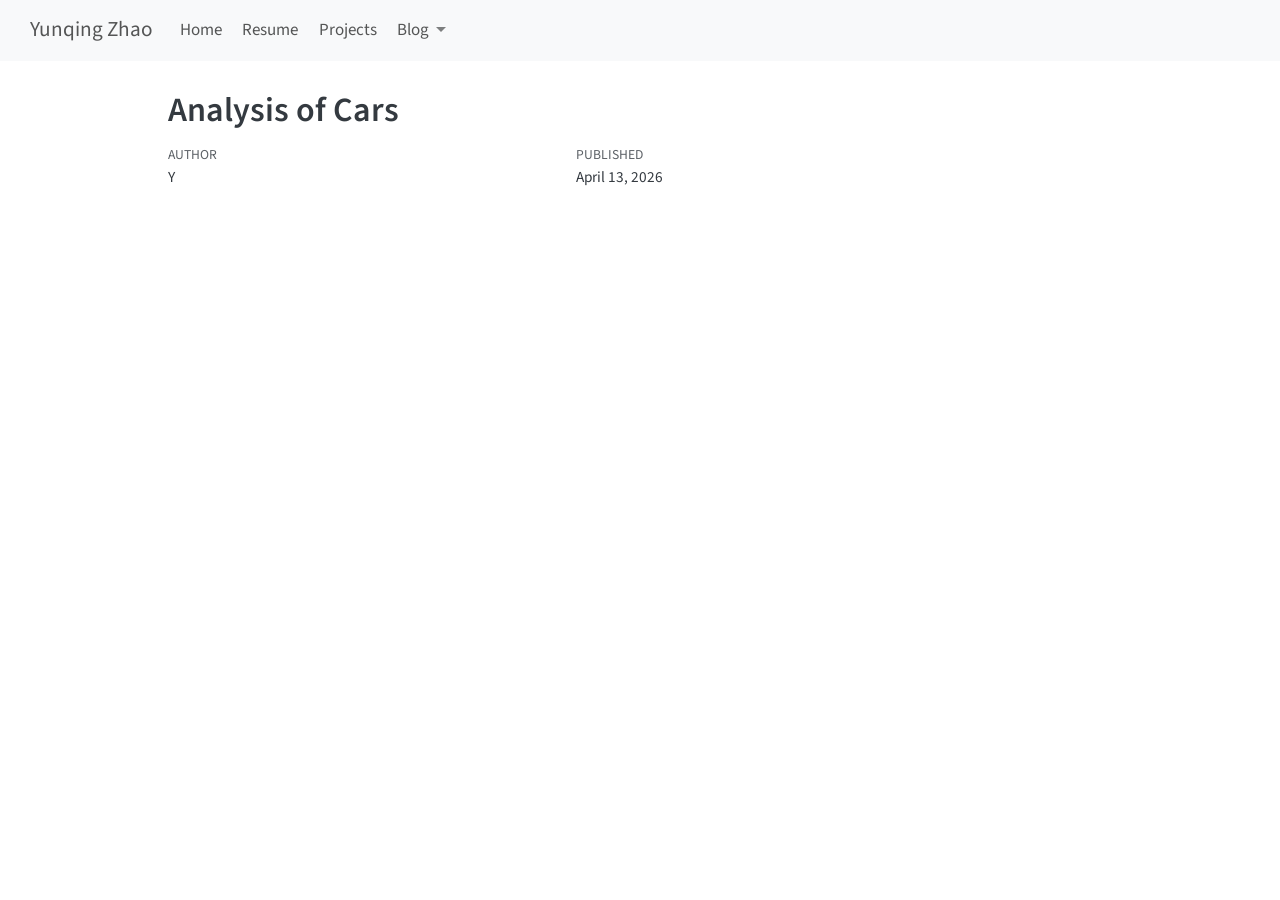
==== docs/projects/project1/index.html @ b798c27c "fix blog tab in navbar" ====
<!DOCTYPE html>
<html xmlns="http://www.w3.org/1999/xhtml" lang="en" xml:lang="en"><head>

<meta charset="utf-8">
<meta name="generator" content="quarto-1.9.13">

<meta name="viewport" content="width=device-width, initial-scale=1.0, user-scalable=yes">

<meta name="author" content="Y">
<meta name="dcterms.date" content="2026-04-13">

<title>Analysis of Cars – Yunqing Zhao</title>
<style>
code{white-space: pre-wrap;}
span.smallcaps{font-variant: small-caps;}
div.columns{display: flex; gap: min(4vw, 1.5em);}
div.column{flex: auto; overflow-x: auto;}
div.hanging-indent{margin-left: 1.5em; text-indent: -1.5em;}
ul.task-list{list-style: none;}
ul.task-list li input[type="checkbox"] {
  width: 0.8em;
  margin: 0 0.8em 0.2em -1em; /* quarto-specific, see https://github.com/quarto-dev/quarto-cli/issues/4556 */ 
  vertical-align: middle;
}
</style>


<script src="../../site_libs/quarto-nav/quarto-nav.js"></script>
<script src="../../site_libs/quarto-nav/headroom.min.js"></script>
<script src="../../site_libs/clipboard/clipboard.min.js"></script>
<script src="../../site_libs/quarto-search/autocomplete.umd.js"></script>
<script src="../../site_libs/quarto-search/fuse.min.js"></script>
<script src="../../site_libs/quarto-search/quarto-search.js"></script>
<meta name="quarto:offset" content="../../">
<script src="../../site_libs/quarto-html/quarto.js" type="module"></script>
<script src="../../site_libs/quarto-html/tabsets/tabsets.js" type="module"></script>
<script src="../../site_libs/quarto-html/axe/axe-check.js" type="module"></script>
<script src="../../site_libs/quarto-html/popper.min.js"></script>
<script src="../../site_libs/quarto-html/tippy.umd.min.js"></script>
<script src="../../site_libs/quarto-html/anchor.min.js"></script>
<link href="../../site_libs/quarto-html/tippy.css" rel="stylesheet">
<link href="../../site_libs/quarto-html/quarto-syntax-highlighting-ac077c1e730dfeb5e42400639d17284e.css" rel="stylesheet" id="quarto-text-highlighting-styles">
<script src="../../site_libs/bootstrap/bootstrap.min.js"></script>
<link href="../../site_libs/bootstrap/bootstrap-icons.css" rel="stylesheet">
<link href="../../site_libs/bootstrap/bootstrap-8fedf4b0b09d7e3efc607d46e5f6a2f0.min.css" rel="stylesheet" append-hash="true" id="quarto-bootstrap" data-mode="light">
<script id="quarto-search-options" type="application/json">{
  "location": "navbar",
  "copy-button": false,
  "collapse-after": 3,
  "panel-placement": "end",
  "type": "overlay",
  "limit": 50,
  "keyboard-shortcut": [
    "f",
    "/",
    "s"
  ],
  "show-item-context": false,
  "language": {
    "search-no-results-text": "No results",
    "search-matching-documents-text": "matching documents",
    "search-copy-link-title": "Copy link to search",
    "search-hide-matches-text": "Hide additional matches",
    "search-more-match-text": "more match in this document",
    "search-more-matches-text": "more matches in this document",
    "search-clear-button-title": "Clear",
    "search-text-placeholder": "",
    "search-detached-cancel-button-title": "Cancel",
    "search-submit-button-title": "Submit",
    "search-label": "Search"
  }
}</script>


<link rel="stylesheet" href="../../styles.css">
</head>

<body class="nav-fixed quarto-light">

<div id="quarto-search-results"></div>
  <header id="quarto-header" class="headroom fixed-top">
    <nav class="navbar navbar-expand-lg " data-bs-theme="dark">
      <div class="navbar-container container-fluid">
      <div class="navbar-brand-container mx-auto">
    <a class="navbar-brand" href="../../index.html">
    <span class="navbar-title">Yunqing Zhao</span>
    </a>
  </div>
            <div id="quarto-search" class="" title="Search"></div>
          <button class="navbar-toggler" type="button" data-bs-toggle="collapse" data-bs-target="#navbarCollapse" aria-controls="navbarCollapse" role="menu" aria-expanded="false" aria-label="Toggle navigation" onclick="if (window.quartoToggleHeadroom) { window.quartoToggleHeadroom(); }">
  <span class="navbar-toggler-icon"></span>
</button>
          <div class="collapse navbar-collapse" id="navbarCollapse">
            <ul class="navbar-nav navbar-nav-scroll me-auto">
  <li class="nav-item">
    <a class="nav-link" href="../../index.html"> 
<span class="menu-text">Home</span></a>
  </li>  
  <li class="nav-item">
    <a class="nav-link" href="../../resume.html"> 
<span class="menu-text">Resume</span></a>
  </li>  
  <li class="nav-item">
    <a class="nav-link" href="../../projects.html"> 
<span class="menu-text">Projects</span></a>
  </li>  
  <li class="nav-item dropdown ">
    <a class="nav-link dropdown-toggle" href="#" id="nav-menu-blog" role="link" data-bs-toggle="dropdown" aria-expanded="false">
 <span class="menu-text">Blog</span>
    </a>
    <ul class="dropdown-menu" aria-labelledby="nav-menu-blog">    
        <li>
    <a class="dropdown-item" href="../../hw1_questions.html">
 <span class="dropdown-text">HW1 - A/B Testing</span></a>
  </li>  
    </ul>
  </li>
</ul>
          </div> <!-- /navcollapse -->
            <div class="quarto-navbar-tools">
</div>
      </div> <!-- /container-fluid -->
    </nav>
</header>
<!-- content -->
<div id="quarto-content" class="quarto-container page-columns page-rows-contents page-layout-article page-navbar">
<!-- sidebar -->
<!-- margin-sidebar -->
    <div id="quarto-margin-sidebar" class="sidebar margin-sidebar zindex-bottom">
        
    </div>
<!-- main -->
<main class="content" id="quarto-document-content">

<header id="title-block-header" class="quarto-title-block default">
<div class="quarto-title">
<h1 class="title">Analysis of Cars</h1>
</div>



<div class="quarto-title-meta">

    <div>
    <div class="quarto-title-meta-heading">Author</div>
    <div class="quarto-title-meta-contents">
             <p>Y </p>
          </div>
  </div>
    
    <div>
    <div class="quarto-title-meta-heading">Published</div>
    <div class="quarto-title-meta-contents">
      <p class="date">April 13, 2026</p>
    </div>
  </div>
  
    
  </div>
  


</header>





</main> <!-- /main -->
<script id="quarto-html-after-body" type="application/javascript">
  window.document.addEventListener("DOMContentLoaded", function (event) {
    const icon = "";
    const anchorJS = new window.AnchorJS();
    anchorJS.options = {
      placement: 'right',
      icon: icon
    };
    anchorJS.add('.anchored');
    const isCodeAnnotation = (el) => {
      for (const clz of el.classList) {
        if (clz.startsWith('code-annotation-')) {                     
          return true;
        }
      }
      return false;
    }
    const onCopySuccess = function(e) {
      // button target
      const button = e.trigger;
      // don't keep focus
      button.blur();
      // flash "checked"
      button.classList.add('code-copy-button-checked');
      var currentTitle = button.getAttribute("title");
      button.setAttribute("title", "Copied!");
      let tooltip;
      if (window.bootstrap) {
        button.setAttribute("data-bs-toggle", "tooltip");
        button.setAttribute("data-bs-placement", "left");
        button.setAttribute("data-bs-title", "Copied!");
        tooltip = new bootstrap.Tooltip(button, 
          { trigger: "manual", 
            customClass: "code-copy-button-tooltip",
            offset: [0, -8]});
        tooltip.show();    
      }
      setTimeout(function() {
        if (tooltip) {
          tooltip.hide();
          button.removeAttribute("data-bs-title");
          button.removeAttribute("data-bs-toggle");
          button.removeAttribute("data-bs-placement");
        }
        button.setAttribute("title", currentTitle);
        button.classList.remove('code-copy-button-checked');
      }, 1000);
      // clear code selection
      e.clearSelection();
    }
    const getTextToCopy = function(trigger) {
      const outerScaffold = trigger.parentElement.cloneNode(true);
      const codeEl = outerScaffold.querySelector('code');
      for (const childEl of codeEl.children) {
        if (isCodeAnnotation(childEl)) {
          childEl.remove();
        }
      }
      return codeEl.innerText;
    }
    const clipboard = new window.ClipboardJS('.code-copy-button:not([data-in-quarto-modal])', {
      text: getTextToCopy
    });
    clipboard.on('success', onCopySuccess);
    if (window.document.getElementById('quarto-embedded-source-code-modal')) {
      const clipboardModal = new window.ClipboardJS('.code-copy-button[data-in-quarto-modal]', {
        text: getTextToCopy,
        container: window.document.getElementById('quarto-embedded-source-code-modal')
      });
      clipboardModal.on('success', onCopySuccess);
    }
      var localhostRegex = new RegExp(/^(?:http|https):\/\/localhost\:?[0-9]*\//);
      var mailtoRegex = new RegExp(/^mailto:/);
        var filterRegex = new RegExp('/' + window.location.host + '/');
      var isInternal = (href) => {
          return filterRegex.test(href) || localhostRegex.test(href) || mailtoRegex.test(href);
      }
      // Inspect non-navigation links and adorn them if external
     var links = window.document.querySelectorAll('a[href]:not(.nav-link):not(.navbar-brand):not(.toc-action):not(.sidebar-link):not(.sidebar-item-toggle):not(.pagination-link):not(.no-external):not([aria-hidden]):not(.dropdown-item):not(.quarto-navigation-tool):not(.about-link)');
      for (var i=0; i<links.length; i++) {
        const link = links[i];
        if (!isInternal(link.href)) {
          // undo the damage that might have been done by quarto-nav.js in the case of
          // links that we want to consider external
          if (link.dataset.originalHref !== undefined) {
            link.href = link.dataset.originalHref;
          }
        }
      }
    function tippyHover(el, contentFn, onTriggerFn, onUntriggerFn) {
      const config = {
        allowHTML: true,
        maxWidth: 500,
        delay: 100,
        arrow: false,
        appendTo: function(el) {
            return el.parentElement;
        },
        interactive: true,
        interactiveBorder: 10,
        theme: 'quarto',
        placement: 'bottom-start',
      };
      if (contentFn) {
        config.content = contentFn;
      }
      if (onTriggerFn) {
        config.onTrigger = onTriggerFn;
      }
      if (onUntriggerFn) {
        config.onUntrigger = onUntriggerFn;
      }
      window.tippy(el, config); 
    }
    const noterefs = window.document.querySelectorAll('a[role="doc-noteref"]');
    for (var i=0; i<noterefs.length; i++) {
      const ref = noterefs[i];
      tippyHover(ref, function() {
        // use id or data attribute instead here
        let href = ref.getAttribute('data-footnote-href') || ref.getAttribute('href');
        try { href = new URL(href).hash; } catch {}
        const id = href.replace(/^#\/?/, "");
        const note = window.document.getElementById(id);
        if (note) {
          return note.innerHTML;
        } else {
          return "";
        }
      });
    }
    const xrefs = window.document.querySelectorAll('a.quarto-xref');
    const processXRef = (id, note) => {
      // Strip column container classes
      const stripColumnClz = (el) => {
        el.classList.remove("page-full", "page-columns");
        if (el.children) {
          for (const child of el.children) {
            stripColumnClz(child);
          }
        }
      }
      stripColumnClz(note)
      if (id === null || id.startsWith('sec-')) {
        // Special case sections, only their first couple elements
        const container = document.createElement("div");
        if (note.children && note.children.length > 2) {
          container.appendChild(note.children[0].cloneNode(true));
          for (let i = 1; i < note.children.length; i++) {
            const child = note.children[i];
            if (child.tagName === "P" && child.innerText === "") {
              continue;
            } else {
              container.appendChild(child.cloneNode(true));
              break;
            }
          }
          if (window.Quarto?.typesetMath) {
            window.Quarto.typesetMath(container);
          }
          return container.innerHTML
        } else {
          if (window.Quarto?.typesetMath) {
            window.Quarto.typesetMath(note);
          }
          return note.innerHTML;
        }
      } else {
        // Remove any anchor links if they are present
        const anchorLink = note.querySelector('a.anchorjs-link');
        if (anchorLink) {
          anchorLink.remove();
        }
        if (window.Quarto?.typesetMath) {
          window.Quarto.typesetMath(note);
        }
        if (note.classList.contains("callout")) {
          return note.outerHTML;
        } else {
          return note.innerHTML;
        }
      }
    }
    for (var i=0; i<xrefs.length; i++) {
      const xref = xrefs[i];
      tippyHover(xref, undefined, function(instance) {
        instance.disable();
        let url = xref.getAttribute('href');
        let hash = undefined; 
        if (url.startsWith('#')) {
          hash = url;
        } else {
          try { hash = new URL(url).hash; } catch {}
        }
        if (hash) {
          const id = hash.replace(/^#\/?/, "");
          const note = window.document.getElementById(id);
          if (note !== null) {
            try {
              const html = processXRef(id, note.cloneNode(true));
              instance.setContent(html);
            } finally {
              instance.enable();
              instance.show();
            }
          } else {
            // See if we can fetch this
            fetch(url.split('#')[0])
            .then(res => res.text())
            .then(html => {
              const parser = new DOMParser();
              const htmlDoc = parser.parseFromString(html, "text/html");
              const note = htmlDoc.getElementById(id);
              if (note !== null) {
                const html = processXRef(id, note);
                instance.setContent(html);
              } 
            }).finally(() => {
              instance.enable();
              instance.show();
            });
          }
        } else {
          // See if we can fetch a full url (with no hash to target)
          // This is a special case and we should probably do some content thinning / targeting
          fetch(url)
          .then(res => res.text())
          .then(html => {
            const parser = new DOMParser();
            const htmlDoc = parser.parseFromString(html, "text/html");
            const note = htmlDoc.querySelector('main.content');
            if (note !== null) {
              // This should only happen for chapter cross references
              // (since there is no id in the URL)
              // remove the first header
              if (note.children.length > 0 && note.children[0].tagName === "HEADER") {
                note.children[0].remove();
              }
              const html = processXRef(null, note);
              instance.setContent(html);
            } 
          }).finally(() => {
            instance.enable();
            instance.show();
          });
        }
      }, function(instance) {
      });
    }
        let selectedAnnoteEl;
        const selectorForAnnotation = ( cell, annotation) => {
          let cellAttr = 'data-code-cell="' + cell + '"';
          let lineAttr = 'data-code-annotation="' +  annotation + '"';
          const selector = 'span[' + cellAttr + '][' + lineAttr + ']';
          return selector;
        }
        const selectCodeLines = (annoteEl) => {
          const doc = window.document;
          const targetCell = annoteEl.getAttribute("data-target-cell");
          const targetAnnotation = annoteEl.getAttribute("data-target-annotation");
          const annoteSpan = window.document.querySelector(selectorForAnnotation(targetCell, targetAnnotation));
          const lines = annoteSpan.getAttribute("data-code-lines").split(",");
          const lineIds = lines.map((line) => {
            return targetCell + "-" + line;
          })
          let top = null;
          let height = null;
          let parent = null;
          if (lineIds.length > 0) {
              //compute the position of the single el (top and bottom and make a div)
              const el = window.document.getElementById(lineIds[0]);
              top = el.offsetTop;
              height = el.offsetHeight;
              parent = el.parentElement.parentElement;
            if (lineIds.length > 1) {
              const lastEl = window.document.getElementById(lineIds[lineIds.length - 1]);
              const bottom = lastEl.offsetTop + lastEl.offsetHeight;
              height = bottom - top;
            }
            if (top !== null && height !== null && parent !== null) {
              // cook up a div (if necessary) and position it 
              let div = window.document.getElementById("code-annotation-line-highlight");
              if (div === null) {
                div = window.document.createElement("div");
                div.setAttribute("id", "code-annotation-line-highlight");
                div.style.position = 'absolute';
                parent.appendChild(div);
              }
              div.style.top = top - 2 + "px";
              div.style.height = height + 4 + "px";
              div.style.left = 0;
              let gutterDiv = window.document.getElementById("code-annotation-line-highlight-gutter");
              if (gutterDiv === null) {
                gutterDiv = window.document.createElement("div");
                gutterDiv.setAttribute("id", "code-annotation-line-highlight-gutter");
                gutterDiv.style.position = 'absolute';
                const codeCell = window.document.getElementById(targetCell);
                const gutter = codeCell.querySelector('.code-annotation-gutter');
                gutter.appendChild(gutterDiv);
              }
              gutterDiv.style.top = top - 2 + "px";
              gutterDiv.style.height = height + 4 + "px";
            }
            selectedAnnoteEl = annoteEl;
          }
        };
        const unselectCodeLines = () => {
          const elementsIds = ["code-annotation-line-highlight", "code-annotation-line-highlight-gutter"];
          elementsIds.forEach((elId) => {
            const div = window.document.getElementById(elId);
            if (div) {
              div.remove();
            }
          });
          selectedAnnoteEl = undefined;
        };
          // Handle positioning of the toggle
      window.addEventListener(
        "resize",
        throttle(() => {
          elRect = undefined;
          if (selectedAnnoteEl) {
            selectCodeLines(selectedAnnoteEl);
          }
        }, 10)
      );
      function throttle(fn, ms) {
      let throttle = false;
      let timer;
        return (...args) => {
          if(!throttle) { // first call gets through
              fn.apply(this, args);
              throttle = true;
          } else { // all the others get throttled
              if(timer) clearTimeout(timer); // cancel #2
              timer = setTimeout(() => {
                fn.apply(this, args);
                timer = throttle = false;
              }, ms);
          }
        };
      }
        // Attach click handler to the DT
        const annoteDls = window.document.querySelectorAll('dt[data-target-cell]');
        for (const annoteDlNode of annoteDls) {
          annoteDlNode.addEventListener('click', (event) => {
            const clickedEl = event.target;
            if (clickedEl !== selectedAnnoteEl) {
              unselectCodeLines();
              const activeEl = window.document.querySelector('dt[data-target-cell].code-annotation-active');
              if (activeEl) {
                activeEl.classList.remove('code-annotation-active');
              }
              selectCodeLines(clickedEl);
              clickedEl.classList.add('code-annotation-active');
            } else {
              // Unselect the line
              unselectCodeLines();
              clickedEl.classList.remove('code-annotation-active');
            }
          });
        }
    const findCites = (el) => {
      const parentEl = el.parentElement;
      if (parentEl) {
        const cites = parentEl.dataset.cites;
        if (cites) {
          return {
            el,
            cites: cites.split(' ')
          };
        } else {
          return findCites(el.parentElement)
        }
      } else {
        return undefined;
      }
    };
    var bibliorefs = window.document.querySelectorAll('a[role="doc-biblioref"]');
    for (var i=0; i<bibliorefs.length; i++) {
      const ref = bibliorefs[i];
      const citeInfo = findCites(ref);
      if (citeInfo) {
        tippyHover(citeInfo.el, function() {
          var popup = window.document.createElement('div');
          citeInfo.cites.forEach(function(cite) {
            var citeDiv = window.document.createElement('div');
            citeDiv.classList.add('hanging-indent');
            citeDiv.classList.add('csl-entry');
            var biblioDiv = window.document.getElementById('ref-' + cite);
            if (biblioDiv) {
              citeDiv.innerHTML = biblioDiv.innerHTML;
            }
            popup.appendChild(citeDiv);
          });
          return popup.innerHTML;
        });
      }
    }
  });
  </script>
</div> <!-- /content -->




</body></html>
---- docs/site_libs/quarto-html/tippy.css ----
.tippy-box[data-animation=fade][data-state=hidden]{opacity:0}[data-tippy-root]{max-width:calc(100vw - 10px)}.tippy-box{position:relative;background-color:#333;color:#fff;border-radius:4px;font-size:14px;line-height:1.4;white-space:normal;outline:0;transition-property:transform,visibility,opacity}.tippy-box[data-placement^=top]>.tippy-arrow{bottom:0}.tippy-box[data-placement^=top]>.tippy-arrow:before{bottom:-7px;left:0;border-width:8px 8px 0;border-top-color:initial;transform-origin:center top}.tippy-box[data-placement^=bottom]>.tippy-arrow{top:0}.tippy-box[data-placement^=bottom]>.tippy-arrow:before{top:-7px;left:0;border-width:0 8px 8px;border-bottom-color:initial;transform-origin:center bottom}.tippy-box[data-placement^=left]>.tippy-arrow{right:0}.tippy-box[data-placement^=left]>.tippy-arrow:before{border-width:8px 0 8px 8px;border-left-color:initial;right:-7px;transform-origin:center left}.tippy-box[data-placement^=right]>.tippy-arrow{left:0}.tippy-box[data-placement^=right]>.tippy-arrow:before{left:-7px;border-width:8px 8px 8px 0;border-right-color:initial;transform-origin:center right}.tippy-box[data-inertia][data-state=visible]{transition-timing-function:cubic-bezier(.54,1.5,.38,1.11)}.tippy-arrow{width:16px;height:16px;color:#333}.tippy-arrow:before{content:"";position:absolute;border-color:transparent;border-style:solid}.tippy-content{position:relative;padding:5px 9px;z-index:1}
---- docs/styles.css ----

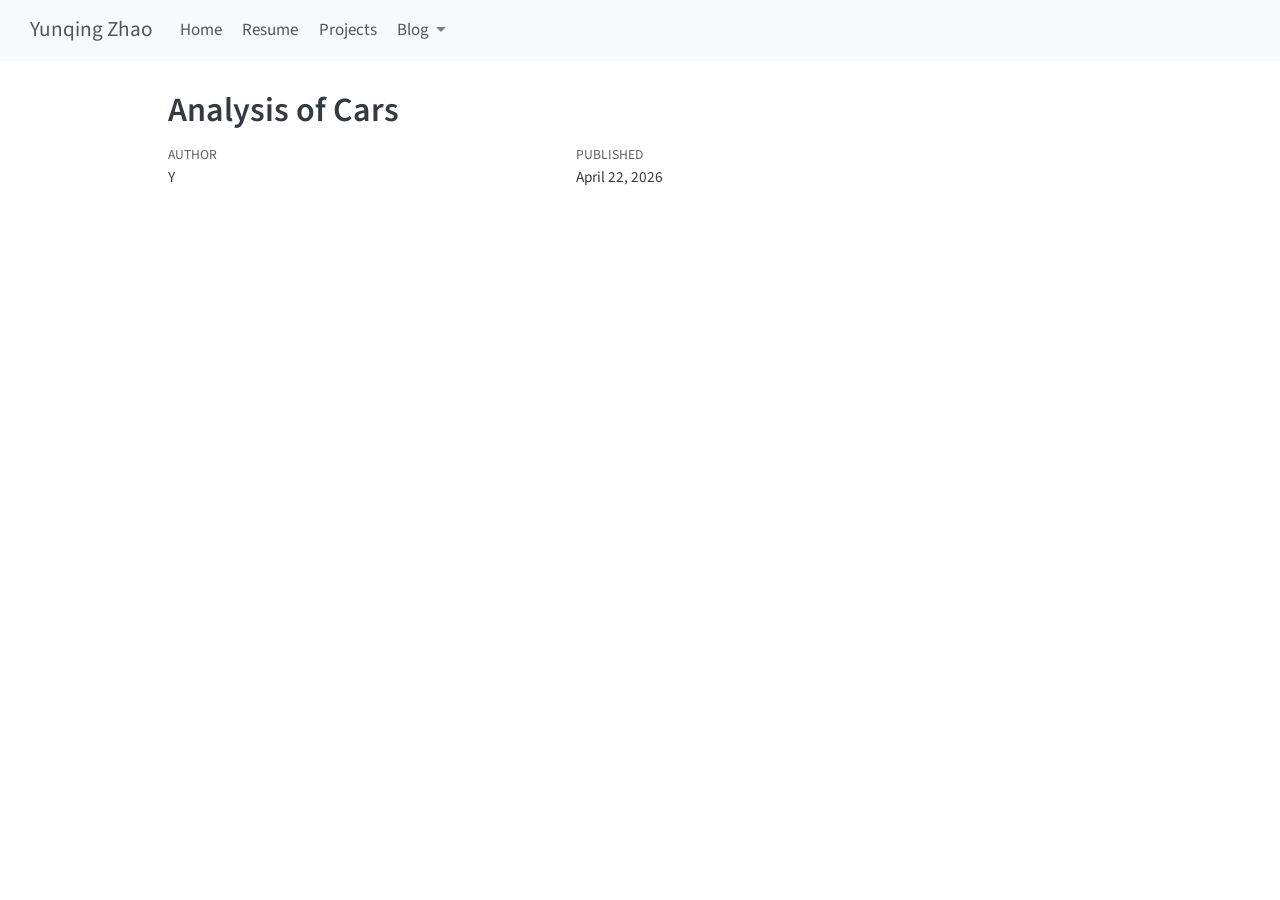
==== commit 0d6b8fd0: "Full render update navbar" ====
--- a/docs/projects/project1/index.html
+++ b/docs/projects/project1/index.html
@@ -7,7 +7,7 @@
 <meta name="viewport" content="width=device-width, initial-scale=1.0, user-scalable=yes">
 
 <meta name="author" content="Y">
-<meta name="dcterms.date" content="2026-04-13">
+<meta name="dcterms.date" content="2026-04-22">
 
 <title>Analysis of Cars – Yunqing Zhao</title>
 <style>
@@ -113,6 +113,10 @@
     <a class="dropdown-item" href="../../hw1_questions.html">
  <span class="dropdown-text">HW1 - A/B Testing</span></a>
   </li>  
+        <li>
+    <a class="dropdown-item" href="../../hw2_questions.html">
+ <span class="dropdown-text">HW2 - Replicate Causal Academic Work</span></a>
+  </li>  
     </ul>
   </li>
 </ul>
@@ -151,7 +155,7 @@
     <div>
     <div class="quarto-title-meta-heading">Published</div>
     <div class="quarto-title-meta-contents">
-      <p class="date">April 13, 2026</p>
+      <p class="date">April 22, 2026</p>
     </div>
   </div>
   
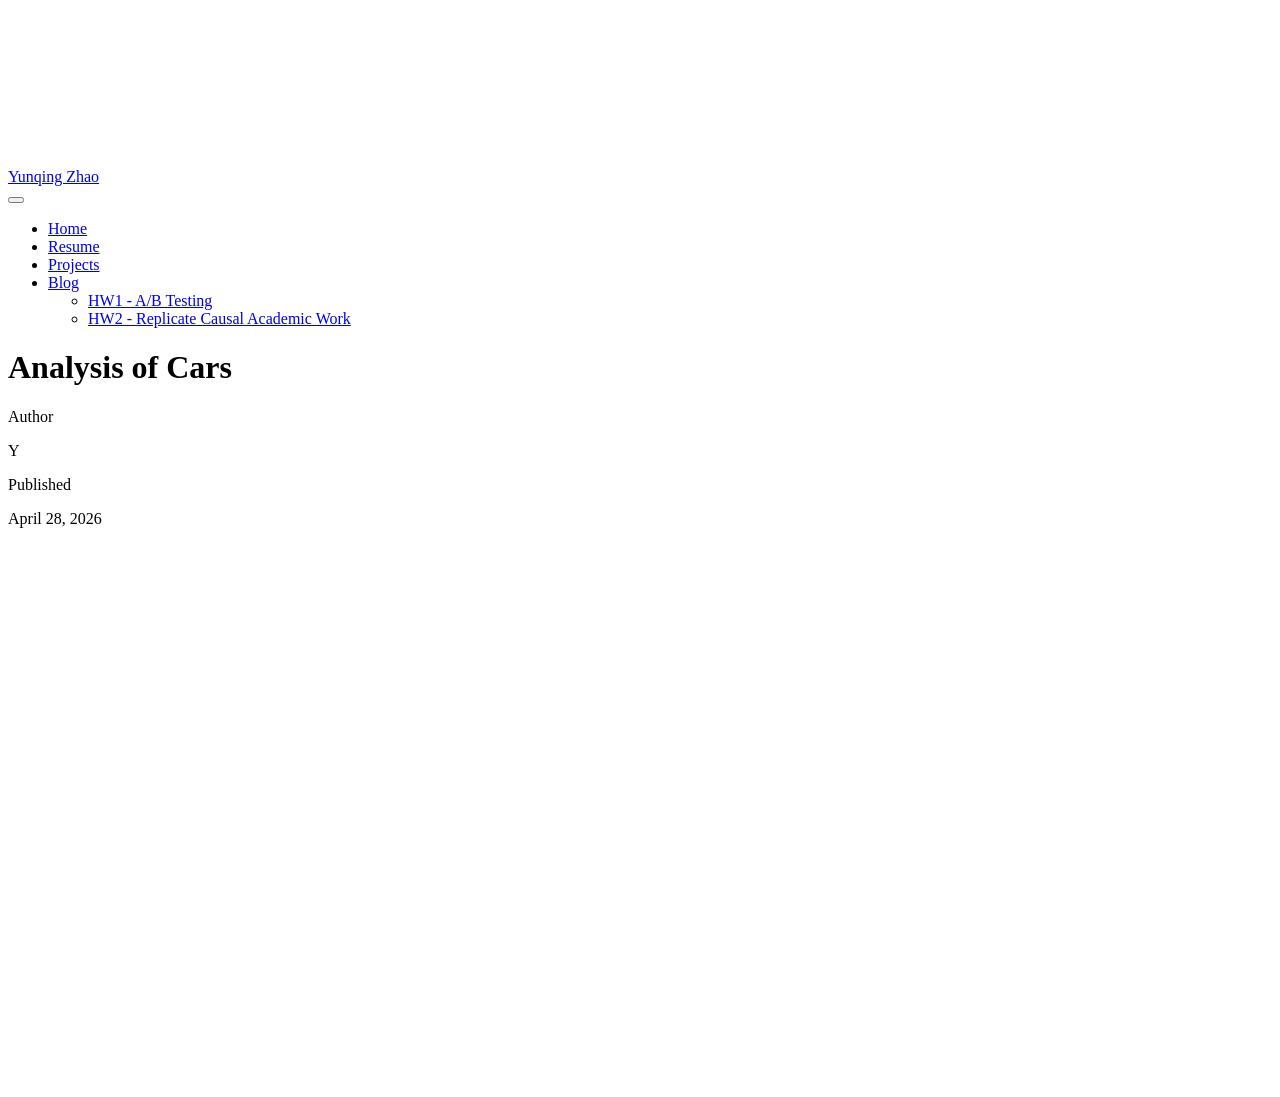
==== commit 9350e233: "Fix grammar and typo in blog post" ====
--- a/docs/projects/project1/index.html
+++ b/docs/projects/project1/index.html
@@ -2,15 +2,18 @@
 <html xmlns="http://www.w3.org/1999/xhtml" lang="en" xml:lang="en"><head>
 
 <meta charset="utf-8">
-<meta name="generator" content="quarto-1.9.13">
+<meta name="generator" content="quarto-1.9.36">
 
 <meta name="viewport" content="width=device-width, initial-scale=1.0, user-scalable=yes">
 
 <meta name="author" content="Y">
-<meta name="dcterms.date" content="2026-04-22">
+<meta name="dcterms.date" content="2026-04-28">
 
 <title>Analysis of Cars – Yunqing Zhao</title>
 <style>
+/* Default styles provided by pandoc.
+** See https://pandoc.org/MANUAL.html#variables-for-html for config info.
+*/
 code{white-space: pre-wrap;}
 span.smallcaps{font-variant: small-caps;}
 div.columns{display: flex; gap: min(4vw, 1.5em);}
@@ -34,15 +37,14 @@
 <meta name="quarto:offset" content="../../">
 <script src="../../site_libs/quarto-html/quarto.js" type="module"></script>
 <script src="../../site_libs/quarto-html/tabsets/tabsets.js" type="module"></script>
-<script src="../../site_libs/quarto-html/axe/axe-check.js" type="module"></script>
 <script src="../../site_libs/quarto-html/popper.min.js"></script>
 <script src="../../site_libs/quarto-html/tippy.umd.min.js"></script>
 <script src="../../site_libs/quarto-html/anchor.min.js"></script>
 <link href="../../site_libs/quarto-html/tippy.css" rel="stylesheet">
-<link href="../../site_libs/quarto-html/quarto-syntax-highlighting-ac077c1e730dfeb5e42400639d17284e.css" rel="stylesheet" id="quarto-text-highlighting-styles">
+<link href="../../site_libs/quarto-html/quarto-syntax-highlighting-845c23b38eaddc0f92fda52bfe77a8c8.css" rel="stylesheet" id="quarto-text-highlighting-styles">
 <script src="../../site_libs/bootstrap/bootstrap.min.js"></script>
 <link href="../../site_libs/bootstrap/bootstrap-icons.css" rel="stylesheet">
-<link href="../../site_libs/bootstrap/bootstrap-8fedf4b0b09d7e3efc607d46e5f6a2f0.min.css" rel="stylesheet" append-hash="true" id="quarto-bootstrap" data-mode="light">
+<link href="../../site_libs/bootstrap/bootstrap-158031087360bce0ff56dc785ce39e06.min.css" rel="stylesheet" append-hash="true" id="quarto-bootstrap" data-mode="light">
 <script id="quarto-search-options" type="application/json">{
   "location": "navbar",
   "copy-button": false,
@@ -155,7 +157,7 @@
     <div>
     <div class="quarto-title-meta-heading">Published</div>
     <div class="quarto-title-meta-contents">
-      <p class="date">April 22, 2026</p>
+      <p class="date">April 28, 2026</p>
     </div>
   </div>
   
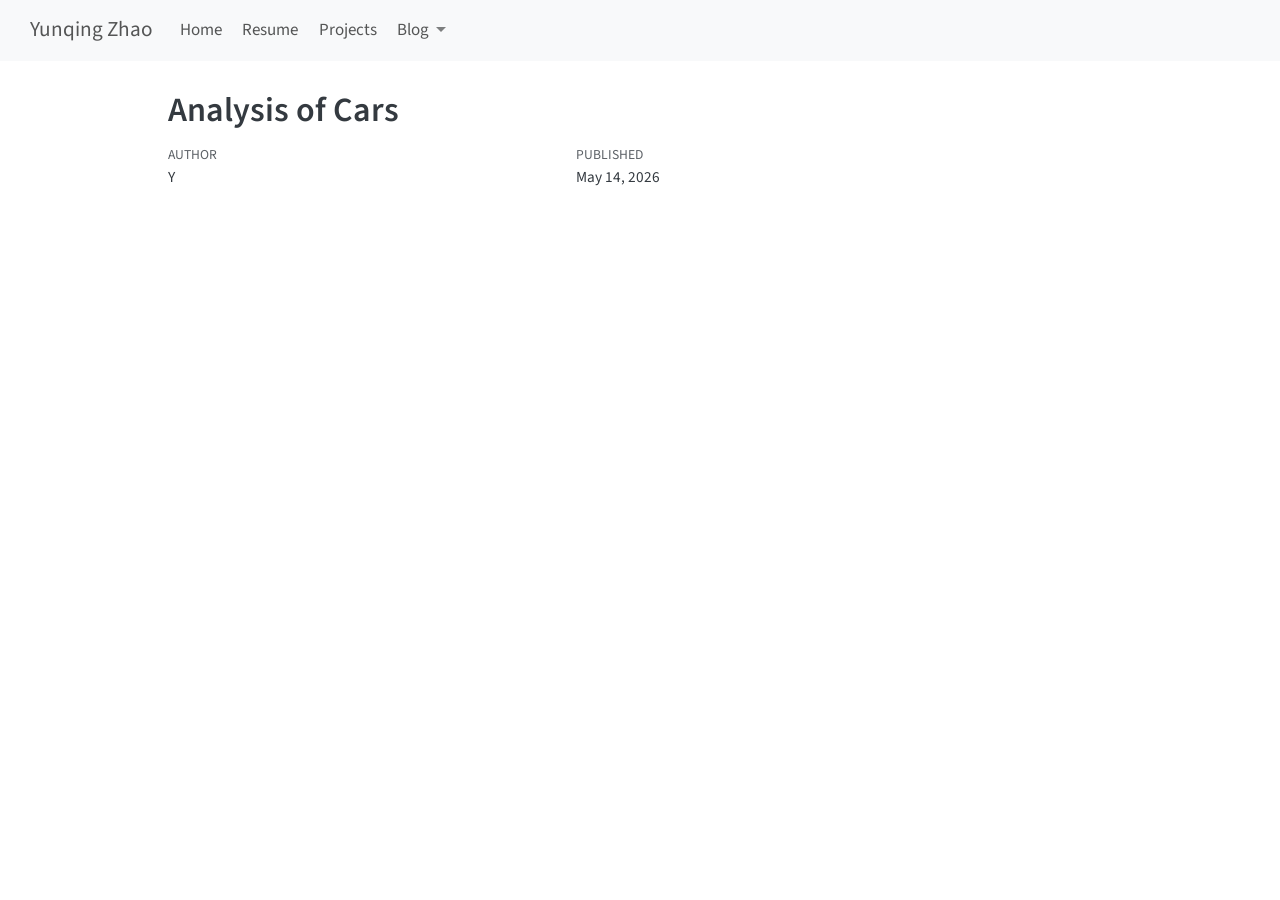
==== commit 3a0932b4: "Add HW3 Poisson regression blog post" ====
--- a/docs/projects/project1/index.html
+++ b/docs/projects/project1/index.html
@@ -2,18 +2,15 @@
 <html xmlns="http://www.w3.org/1999/xhtml" lang="en" xml:lang="en"><head>
 
 <meta charset="utf-8">
-<meta name="generator" content="quarto-1.9.36">
+<meta name="generator" content="quarto-1.9.13">
 
 <meta name="viewport" content="width=device-width, initial-scale=1.0, user-scalable=yes">
 
 <meta name="author" content="Y">
-<meta name="dcterms.date" content="2026-04-28">
+<meta name="dcterms.date" content="2026-05-14">
 
 <title>Analysis of Cars – Yunqing Zhao</title>
 <style>
-/* Default styles provided by pandoc.
-** See https://pandoc.org/MANUAL.html#variables-for-html for config info.
-*/
 code{white-space: pre-wrap;}
 span.smallcaps{font-variant: small-caps;}
 div.columns{display: flex; gap: min(4vw, 1.5em);}
@@ -37,14 +34,15 @@
 <meta name="quarto:offset" content="../../">
 <script src="../../site_libs/quarto-html/quarto.js" type="module"></script>
 <script src="../../site_libs/quarto-html/tabsets/tabsets.js" type="module"></script>
+<script src="../../site_libs/quarto-html/axe/axe-check.js" type="module"></script>
 <script src="../../site_libs/quarto-html/popper.min.js"></script>
 <script src="../../site_libs/quarto-html/tippy.umd.min.js"></script>
 <script src="../../site_libs/quarto-html/anchor.min.js"></script>
 <link href="../../site_libs/quarto-html/tippy.css" rel="stylesheet">
-<link href="../../site_libs/quarto-html/quarto-syntax-highlighting-845c23b38eaddc0f92fda52bfe77a8c8.css" rel="stylesheet" id="quarto-text-highlighting-styles">
+<link href="../../site_libs/quarto-html/quarto-syntax-highlighting-ac077c1e730dfeb5e42400639d17284e.css" rel="stylesheet" id="quarto-text-highlighting-styles">
 <script src="../../site_libs/bootstrap/bootstrap.min.js"></script>
 <link href="../../site_libs/bootstrap/bootstrap-icons.css" rel="stylesheet">
-<link href="../../site_libs/bootstrap/bootstrap-158031087360bce0ff56dc785ce39e06.min.css" rel="stylesheet" append-hash="true" id="quarto-bootstrap" data-mode="light">
+<link href="../../site_libs/bootstrap/bootstrap-8fedf4b0b09d7e3efc607d46e5f6a2f0.min.css" rel="stylesheet" append-hash="true" id="quarto-bootstrap" data-mode="light">
 <script id="quarto-search-options" type="application/json">{
   "location": "navbar",
   "copy-button": false,
@@ -119,6 +117,10 @@
     <a class="dropdown-item" href="../../hw2_questions.html">
  <span class="dropdown-text">HW2 - Replicate Causal Academic Work</span></a>
   </li>  
+        <li>
+    <a class="dropdown-item" href="../../MGTA_495_HW3/hw3_questions.html">
+ <span class="dropdown-text">HW3 - MLE</span></a>
+  </li>  
     </ul>
   </li>
 </ul>
@@ -157,7 +159,7 @@
     <div>
     <div class="quarto-title-meta-heading">Published</div>
     <div class="quarto-title-meta-contents">
-      <p class="date">April 28, 2026</p>
+      <p class="date">May 14, 2026</p>
     </div>
   </div>
   
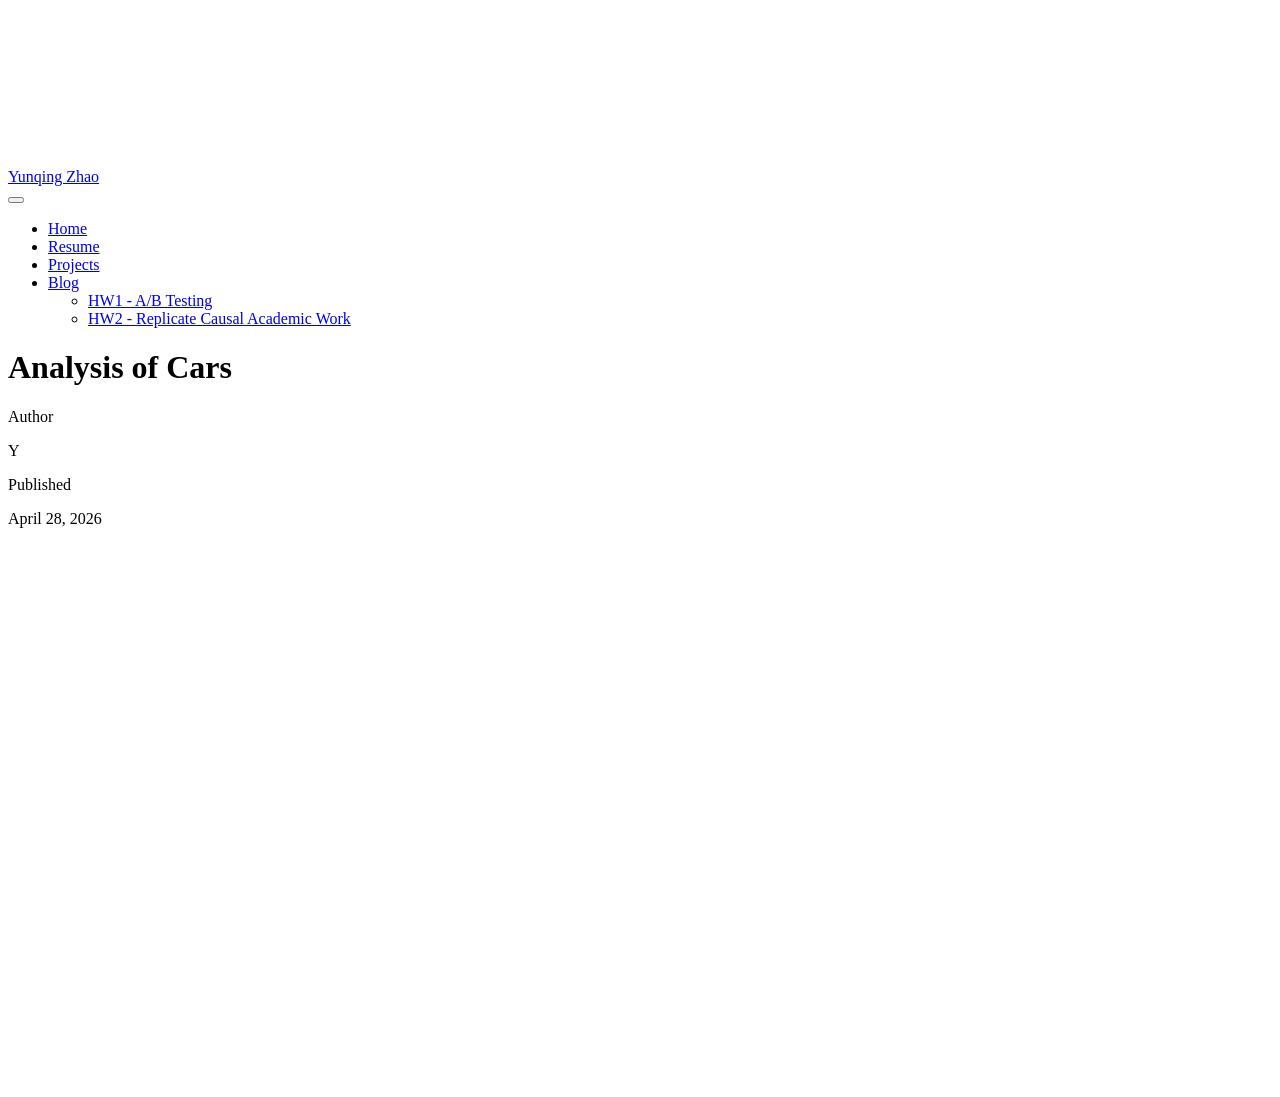
==== commit 7bbac146: "Merge remote website files" ====
--- a/docs/projects/project1/index.html
+++ b/docs/projects/project1/index.html
@@ -2,15 +2,18 @@
 <html xmlns="http://www.w3.org/1999/xhtml" lang="en" xml:lang="en"><head>
 
 <meta charset="utf-8">
-<meta name="generator" content="quarto-1.9.13">
+<meta name="generator" content="quarto-1.9.36">
 
 <meta name="viewport" content="width=device-width, initial-scale=1.0, user-scalable=yes">
 
 <meta name="author" content="Y">
-<meta name="dcterms.date" content="2026-05-14">
+<meta name="dcterms.date" content="2026-04-28">
 
 <title>Analysis of Cars – Yunqing Zhao</title>
 <style>
+/* Default styles provided by pandoc.
+** See https://pandoc.org/MANUAL.html#variables-for-html for config info.
+*/
 code{white-space: pre-wrap;}
 span.smallcaps{font-variant: small-caps;}
 div.columns{display: flex; gap: min(4vw, 1.5em);}
@@ -34,15 +37,14 @@
 <meta name="quarto:offset" content="../../">
 <script src="../../site_libs/quarto-html/quarto.js" type="module"></script>
 <script src="../../site_libs/quarto-html/tabsets/tabsets.js" type="module"></script>
-<script src="../../site_libs/quarto-html/axe/axe-check.js" type="module"></script>
 <script src="../../site_libs/quarto-html/popper.min.js"></script>
 <script src="../../site_libs/quarto-html/tippy.umd.min.js"></script>
 <script src="../../site_libs/quarto-html/anchor.min.js"></script>
 <link href="../../site_libs/quarto-html/tippy.css" rel="stylesheet">
-<link href="../../site_libs/quarto-html/quarto-syntax-highlighting-ac077c1e730dfeb5e42400639d17284e.css" rel="stylesheet" id="quarto-text-highlighting-styles">
+<link href="../../site_libs/quarto-html/quarto-syntax-highlighting-845c23b38eaddc0f92fda52bfe77a8c8.css" rel="stylesheet" id="quarto-text-highlighting-styles">
 <script src="../../site_libs/bootstrap/bootstrap.min.js"></script>
 <link href="../../site_libs/bootstrap/bootstrap-icons.css" rel="stylesheet">
-<link href="../../site_libs/bootstrap/bootstrap-8fedf4b0b09d7e3efc607d46e5f6a2f0.min.css" rel="stylesheet" append-hash="true" id="quarto-bootstrap" data-mode="light">
+<link href="../../site_libs/bootstrap/bootstrap-158031087360bce0ff56dc785ce39e06.min.css" rel="stylesheet" append-hash="true" id="quarto-bootstrap" data-mode="light">
 <script id="quarto-search-options" type="application/json">{
   "location": "navbar",
   "copy-button": false,
@@ -117,10 +119,6 @@
     <a class="dropdown-item" href="../../hw2_questions.html">
  <span class="dropdown-text">HW2 - Replicate Causal Academic Work</span></a>
   </li>  
-        <li>
-    <a class="dropdown-item" href="../../MGTA_495_HW3/hw3_questions.html">
- <span class="dropdown-text">HW3 - MLE</span></a>
-  </li>  
     </ul>
   </li>
 </ul>
@@ -159,7 +157,7 @@
     <div>
     <div class="quarto-title-meta-heading">Published</div>
     <div class="quarto-title-meta-contents">
-      <p class="date">May 14, 2026</p>
+      <p class="date">April 28, 2026</p>
     </div>
   </div>
   
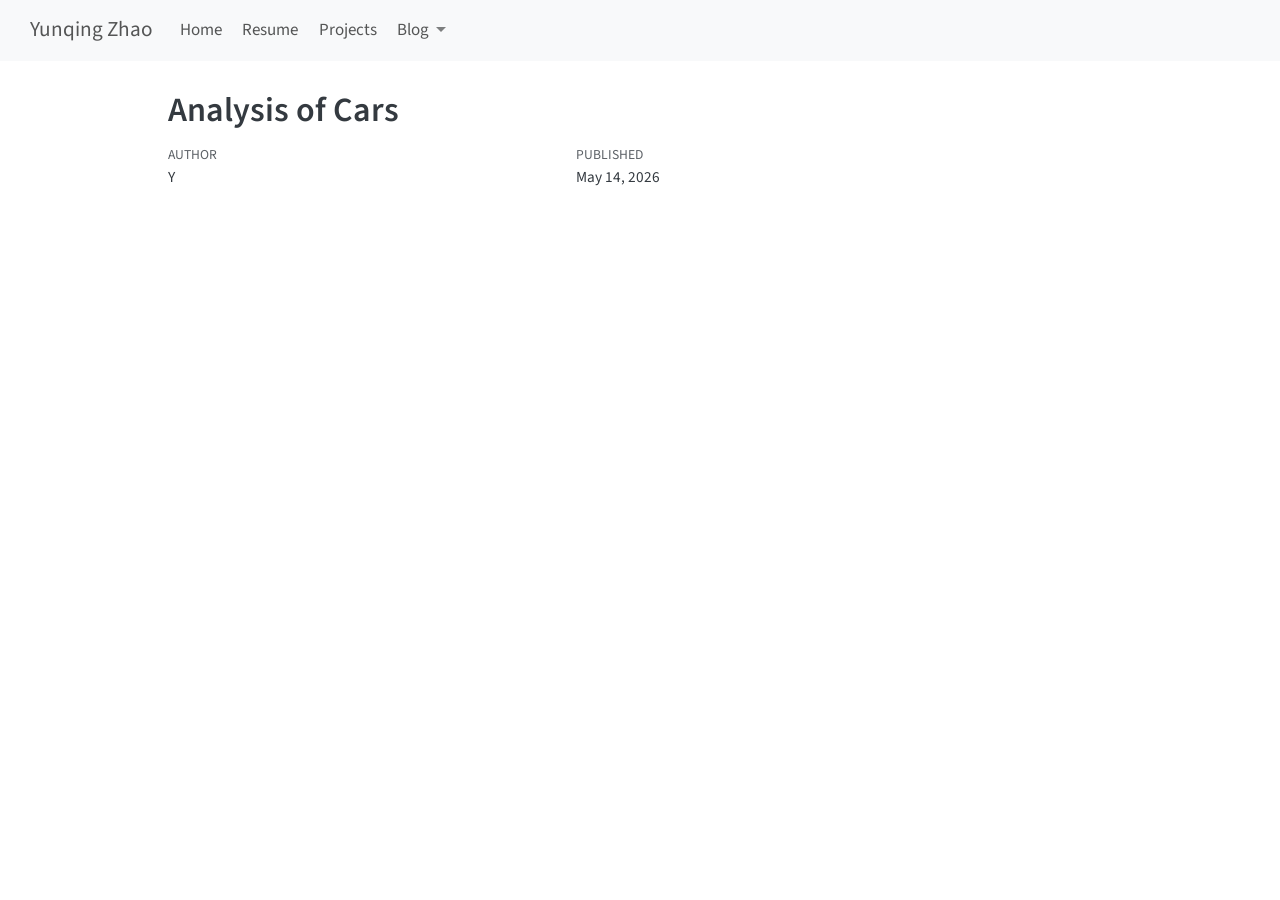
==== commit 0468d871: "Render HW3 Poisson regression blog post" ====
--- a/docs/projects/project1/index.html
+++ b/docs/projects/project1/index.html
@@ -2,18 +2,15 @@
 <html xmlns="http://www.w3.org/1999/xhtml" lang="en" xml:lang="en"><head>
 
 <meta charset="utf-8">
-<meta name="generator" content="quarto-1.9.36">
+<meta name="generator" content="quarto-1.9.13">
 
 <meta name="viewport" content="width=device-width, initial-scale=1.0, user-scalable=yes">
 
 <meta name="author" content="Y">
-<meta name="dcterms.date" content="2026-04-28">
+<meta name="dcterms.date" content="2026-05-14">
 
 <title>Analysis of Cars – Yunqing Zhao</title>
 <style>
-/* Default styles provided by pandoc.
-** See https://pandoc.org/MANUAL.html#variables-for-html for config info.
-*/
 code{white-space: pre-wrap;}
 span.smallcaps{font-variant: small-caps;}
 div.columns{display: flex; gap: min(4vw, 1.5em);}
@@ -37,14 +34,15 @@
 <meta name="quarto:offset" content="../../">
 <script src="../../site_libs/quarto-html/quarto.js" type="module"></script>
 <script src="../../site_libs/quarto-html/tabsets/tabsets.js" type="module"></script>
+<script src="../../site_libs/quarto-html/axe/axe-check.js" type="module"></script>
 <script src="../../site_libs/quarto-html/popper.min.js"></script>
 <script src="../../site_libs/quarto-html/tippy.umd.min.js"></script>
 <script src="../../site_libs/quarto-html/anchor.min.js"></script>
 <link href="../../site_libs/quarto-html/tippy.css" rel="stylesheet">
-<link href="../../site_libs/quarto-html/quarto-syntax-highlighting-845c23b38eaddc0f92fda52bfe77a8c8.css" rel="stylesheet" id="quarto-text-highlighting-styles">
+<link href="../../site_libs/quarto-html/quarto-syntax-highlighting-ac077c1e730dfeb5e42400639d17284e.css" rel="stylesheet" id="quarto-text-highlighting-styles">
 <script src="../../site_libs/bootstrap/bootstrap.min.js"></script>
 <link href="../../site_libs/bootstrap/bootstrap-icons.css" rel="stylesheet">
-<link href="../../site_libs/bootstrap/bootstrap-158031087360bce0ff56dc785ce39e06.min.css" rel="stylesheet" append-hash="true" id="quarto-bootstrap" data-mode="light">
+<link href="../../site_libs/bootstrap/bootstrap-8fedf4b0b09d7e3efc607d46e5f6a2f0.min.css" rel="stylesheet" append-hash="true" id="quarto-bootstrap" data-mode="light">
 <script id="quarto-search-options" type="application/json">{
   "location": "navbar",
   "copy-button": false,
@@ -119,6 +117,10 @@
     <a class="dropdown-item" href="../../hw2_questions.html">
  <span class="dropdown-text">HW2 - Replicate Causal Academic Work</span></a>
   </li>  
+        <li>
+    <a class="dropdown-item" href="../../MGTA_495_HW3/hw3_questions.html">
+ <span class="dropdown-text">HW3 - MLE</span></a>
+  </li>  
     </ul>
   </li>
 </ul>
@@ -157,7 +159,7 @@
     <div>
     <div class="quarto-title-meta-heading">Published</div>
     <div class="quarto-title-meta-contents">
-      <p class="date">April 28, 2026</p>
+      <p class="date">May 14, 2026</p>
     </div>
   </div>
   
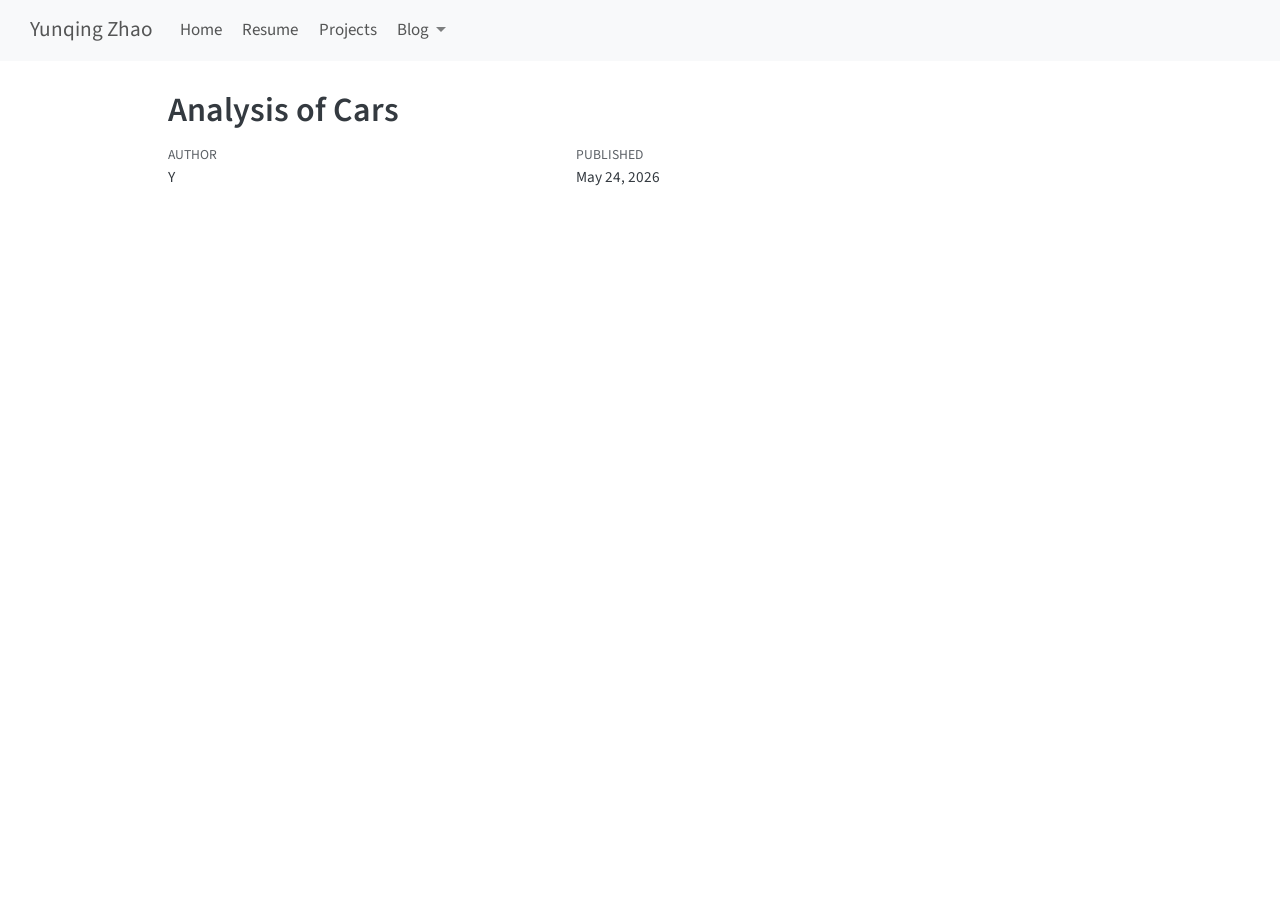
==== commit baba49fa: "Add HW4 to blog" ====
--- a/docs/projects/project1/index.html
+++ b/docs/projects/project1/index.html
@@ -7,7 +7,7 @@
 <meta name="viewport" content="width=device-width, initial-scale=1.0, user-scalable=yes">
 
 <meta name="author" content="Y">
-<meta name="dcterms.date" content="2026-05-14">
+<meta name="dcterms.date" content="2026-05-24">
 
 <title>Analysis of Cars – Yunqing Zhao</title>
 <style>
@@ -121,6 +121,10 @@
     <a class="dropdown-item" href="../../MGTA_495_HW3/hw3_questions.html">
  <span class="dropdown-text">HW3 - MLE</span></a>
   </li>  
+        <li>
+    <a class="dropdown-item" href="../../MGTA495_HW4/hw4_questions.html">
+ <span class="dropdown-text">HW4 – MaxDiff</span></a>
+  </li>  
     </ul>
   </li>
 </ul>
@@ -159,7 +163,7 @@
     <div>
     <div class="quarto-title-meta-heading">Published</div>
     <div class="quarto-title-meta-contents">
-      <p class="date">May 14, 2026</p>
+      <p class="date">May 24, 2026</p>
     </div>
   </div>
   
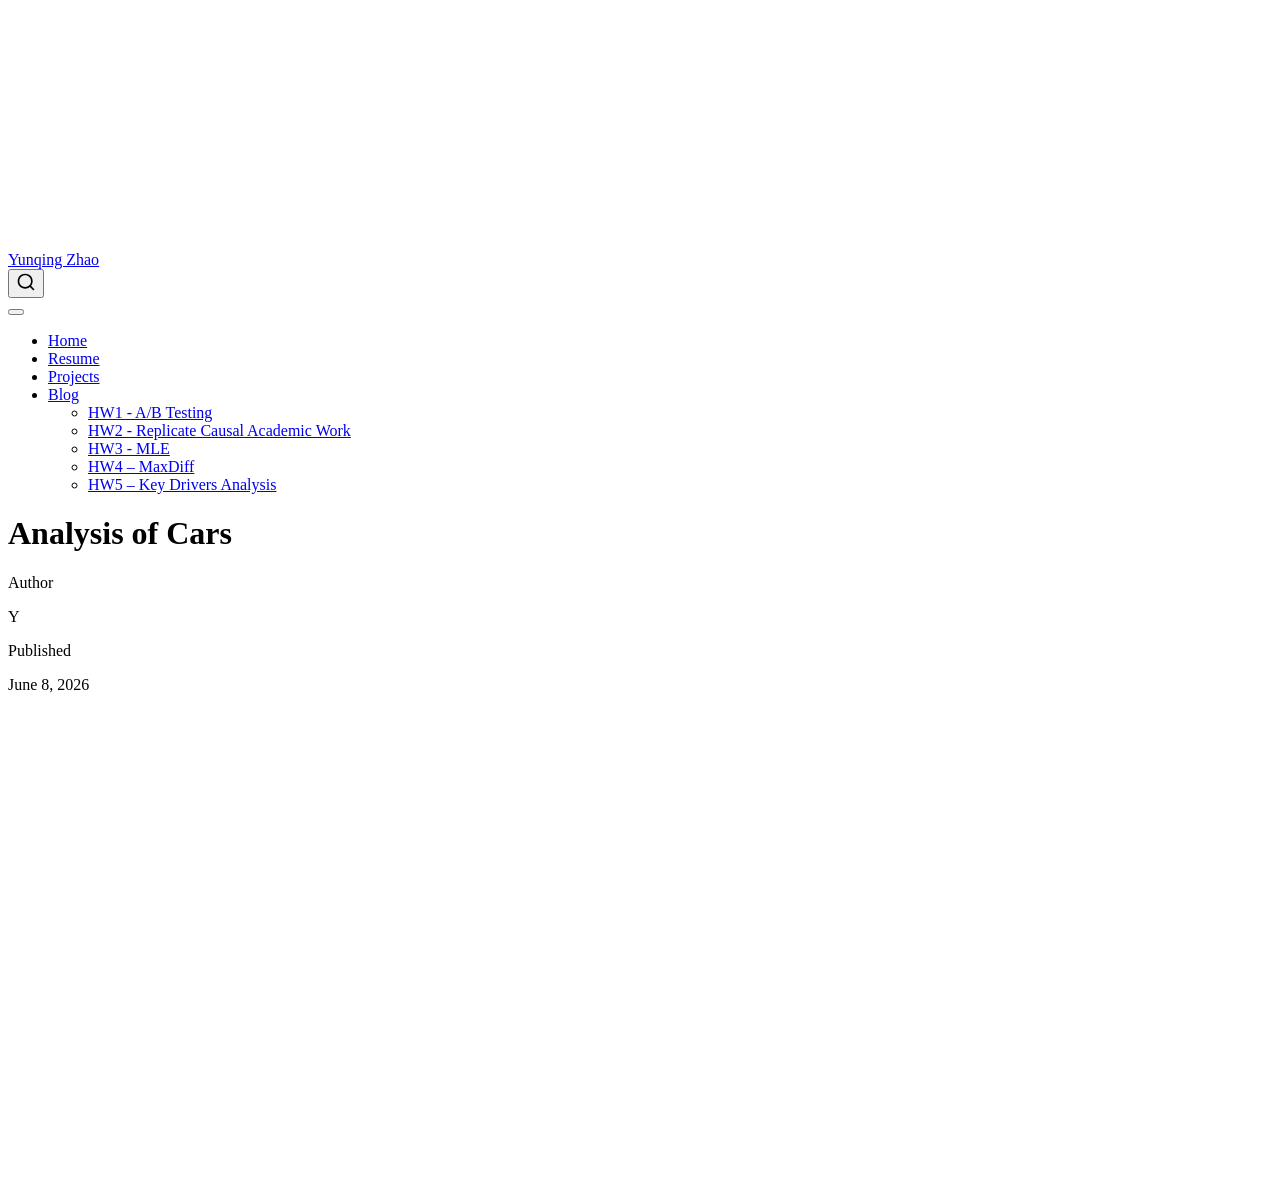
==== commit fd566bc7: "Add HW5 Key Drivers Analysis blog post" ====
--- a/docs/projects/project1/index.html
+++ b/docs/projects/project1/index.html
@@ -7,7 +7,7 @@
 <meta name="viewport" content="width=device-width, initial-scale=1.0, user-scalable=yes">
 
 <meta name="author" content="Y">
-<meta name="dcterms.date" content="2026-05-24">
+<meta name="dcterms.date" content="2026-06-08">
 
 <title>Analysis of Cars – Yunqing Zhao</title>
 <style>
@@ -125,6 +125,10 @@
     <a class="dropdown-item" href="../../MGTA495_HW4/hw4_questions.html">
  <span class="dropdown-text">HW4 – MaxDiff</span></a>
   </li>  
+        <li>
+    <a class="dropdown-item" href="../../hw5_questions.html">
+ <span class="dropdown-text">HW5 – Key Drivers Analysis</span></a>
+  </li>  
     </ul>
   </li>
 </ul>
@@ -163,7 +167,7 @@
     <div>
     <div class="quarto-title-meta-heading">Published</div>
     <div class="quarto-title-meta-contents">
-      <p class="date">May 24, 2026</p>
+      <p class="date">June 8, 2026</p>
     </div>
   </div>
   
